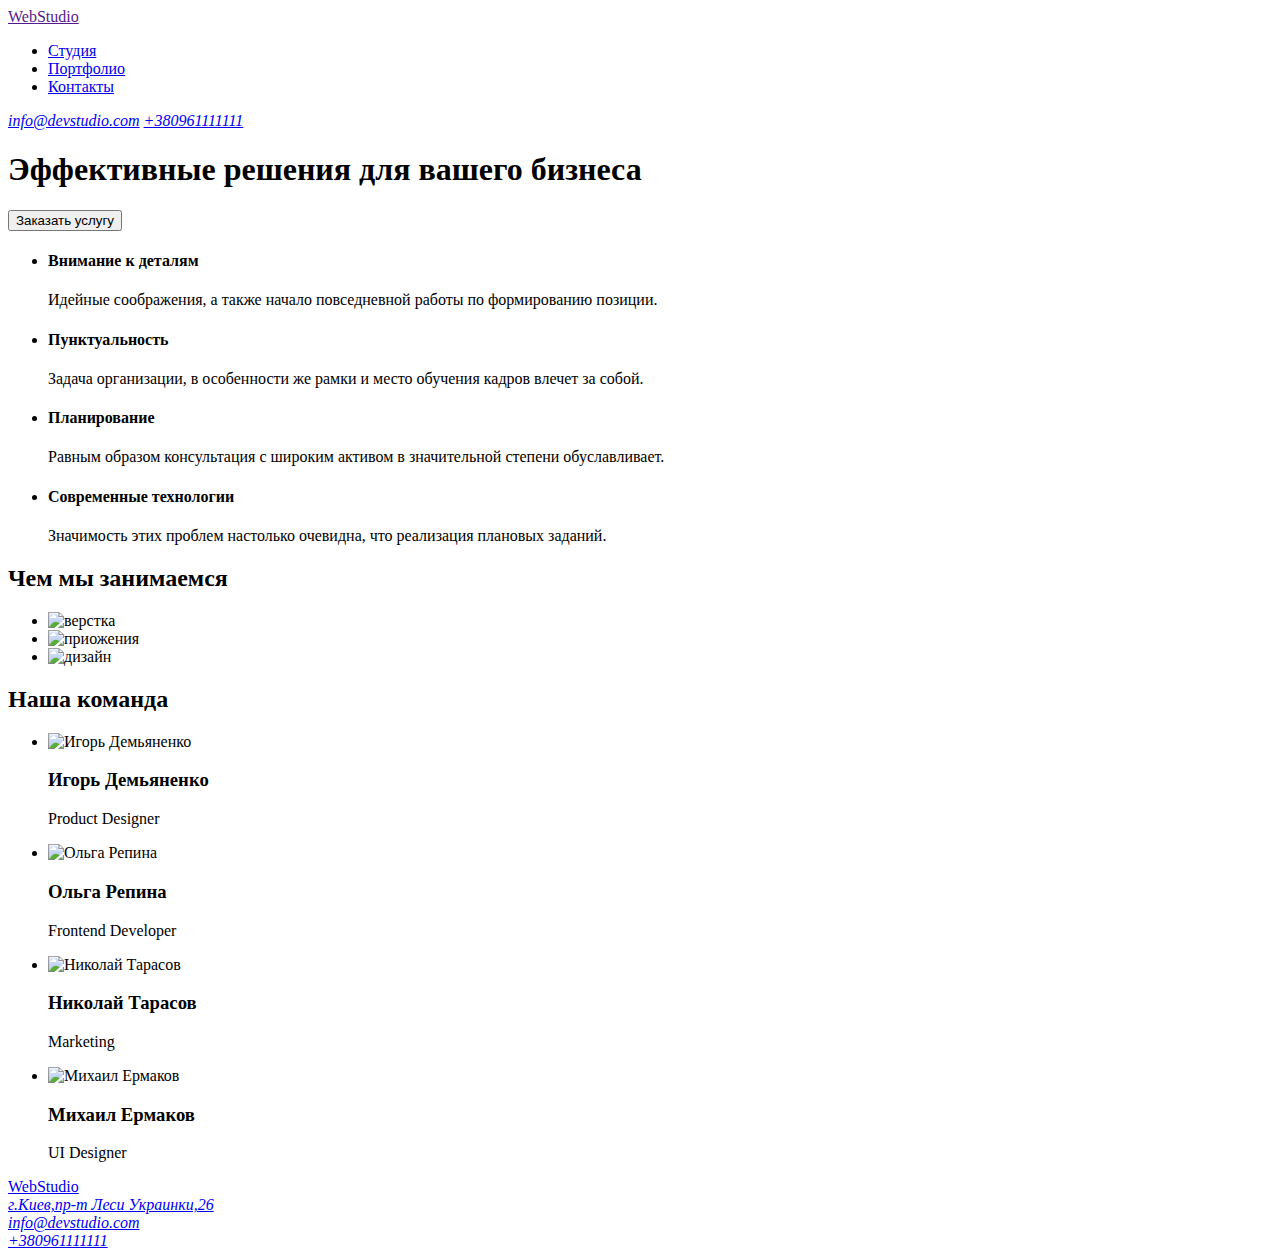
==== index — копия.html @ dbeeb047 "css" ====
<!DOCTYPE html>
<html lang="ru">
<head>
    <meta charset="UTF-8">
    <meta name="viewport" content="width=device-width, initial-scale=1.0">
    <title lang="en">Web Studio</title>
</head>
<!--Header-->
<body>
    <header>
        <nav>
            <a href=""><span>Web</span>Studio</a>
            <ul>
                <li>
                    <a href="#">Студия</a>
                </li>
                <li>
                    <a href="#">Портфолио</a>
                </li>
                <li>
                    <a href="#">Контакты</a>
                </li>
            </ul>
        </nav>
        
        <address>
            <a href="mailto:info@devstudio.com">info@devstudio.com</a>
            <a href="tel:+380961111111">+380961111111</a>
         </address>
    </header>


    <main>
    <!--Hero-->
        <section>
                <h1>Эффективные решения для вашего бизнеса</h1>
                <button type="button">Заказать услугу</button>
        </section>
        <section>

            <ul>
                <li>
                    <h4>Внимание к деталям</h4>    
                    <p>Идейные соображения, а также начало повседневной работы по формированию позиции.</p>
                </li>   
                    
                <li>
                    <h4>Пунктуальность</h4>
                    <p>Задача организации, в особенности же рамки и место обучения кадров влечет за собой.</p>
                </li>
                <li>
                   <h4>Планирование</h4>
                   <p>Равным образом консультация с широким активом в значительной степени обуславливает.</p>
                </li>
                <li>
                    <h4>Современные технологии</h4>
                    <p>Значимость этих проблем настолько очевидна, что реализация плановых заданий.</p>
                </li>   
            </ul>
            <!--GALLERY-->
            <h2>Чем мы занимаемся</h2>
            <ul>
                <li>
                    <img src="./ourproduct/box1.jpg" alt="верстка" width="370" height="294">
                </li>
                <li>
                    <img src="./ourproduct/box2.jpg" alt="приожения" width="370" height="294">
                </li>
                <li>
                    <img src="./ourproduct/box3.jpg" alt="дизайн" width="370" height="294">
                </li>
            </ul>
    </section>
    <section>
        <h2>Наша команда</h2>
        <ul>
            <li>
                <img src="./people/img.jpg" alt="Игорь Демьяненко" width="270" height="260">
                <h3>Игорь Демьяненко</h3>
                <p lang="en">Product Designer</p>

            </li>
            <li>
                 <img src="./people/img-1.jpg" alt="Oльга Репина" width="270" height="260">
                 <h3>Ольга Репина</h3>
                 <p lang="en">Frontend Developer</p>
 
            </li>
            <li>
                <img src="./people/img-2.jpg" alt="Николай Тарасов" width="270" height="260">
                <h3>Николай Тарасов</h3>
                <p lang="en">Marketing</p>

            </li>
            <li>
                <img src="./people/img-3.jpg" alt="Михаил Ермаков" width="270" height="260">
                <h3>Михаил Ермаков</h3>
                <p lang="en">UI Designer</p>
            </li>
        </ul>
     </section>
    </main>
    <footer>
        <a href="#" lang="en"><span>Web</span>Studio</a>
        <address>
            <a href="https://goo.gl/maps/spfhJ3f5usvw6KuQ7" target="_blank">г.Киев,пр-т Леси Украинки,26</a><br>

            <a href="mailto:info@devstudio.com">info@devstudio.com</a><br>
            <a href="tel:+380961111111">+380961111111</a>
         </address>
    </footer>
</body>   
</html>
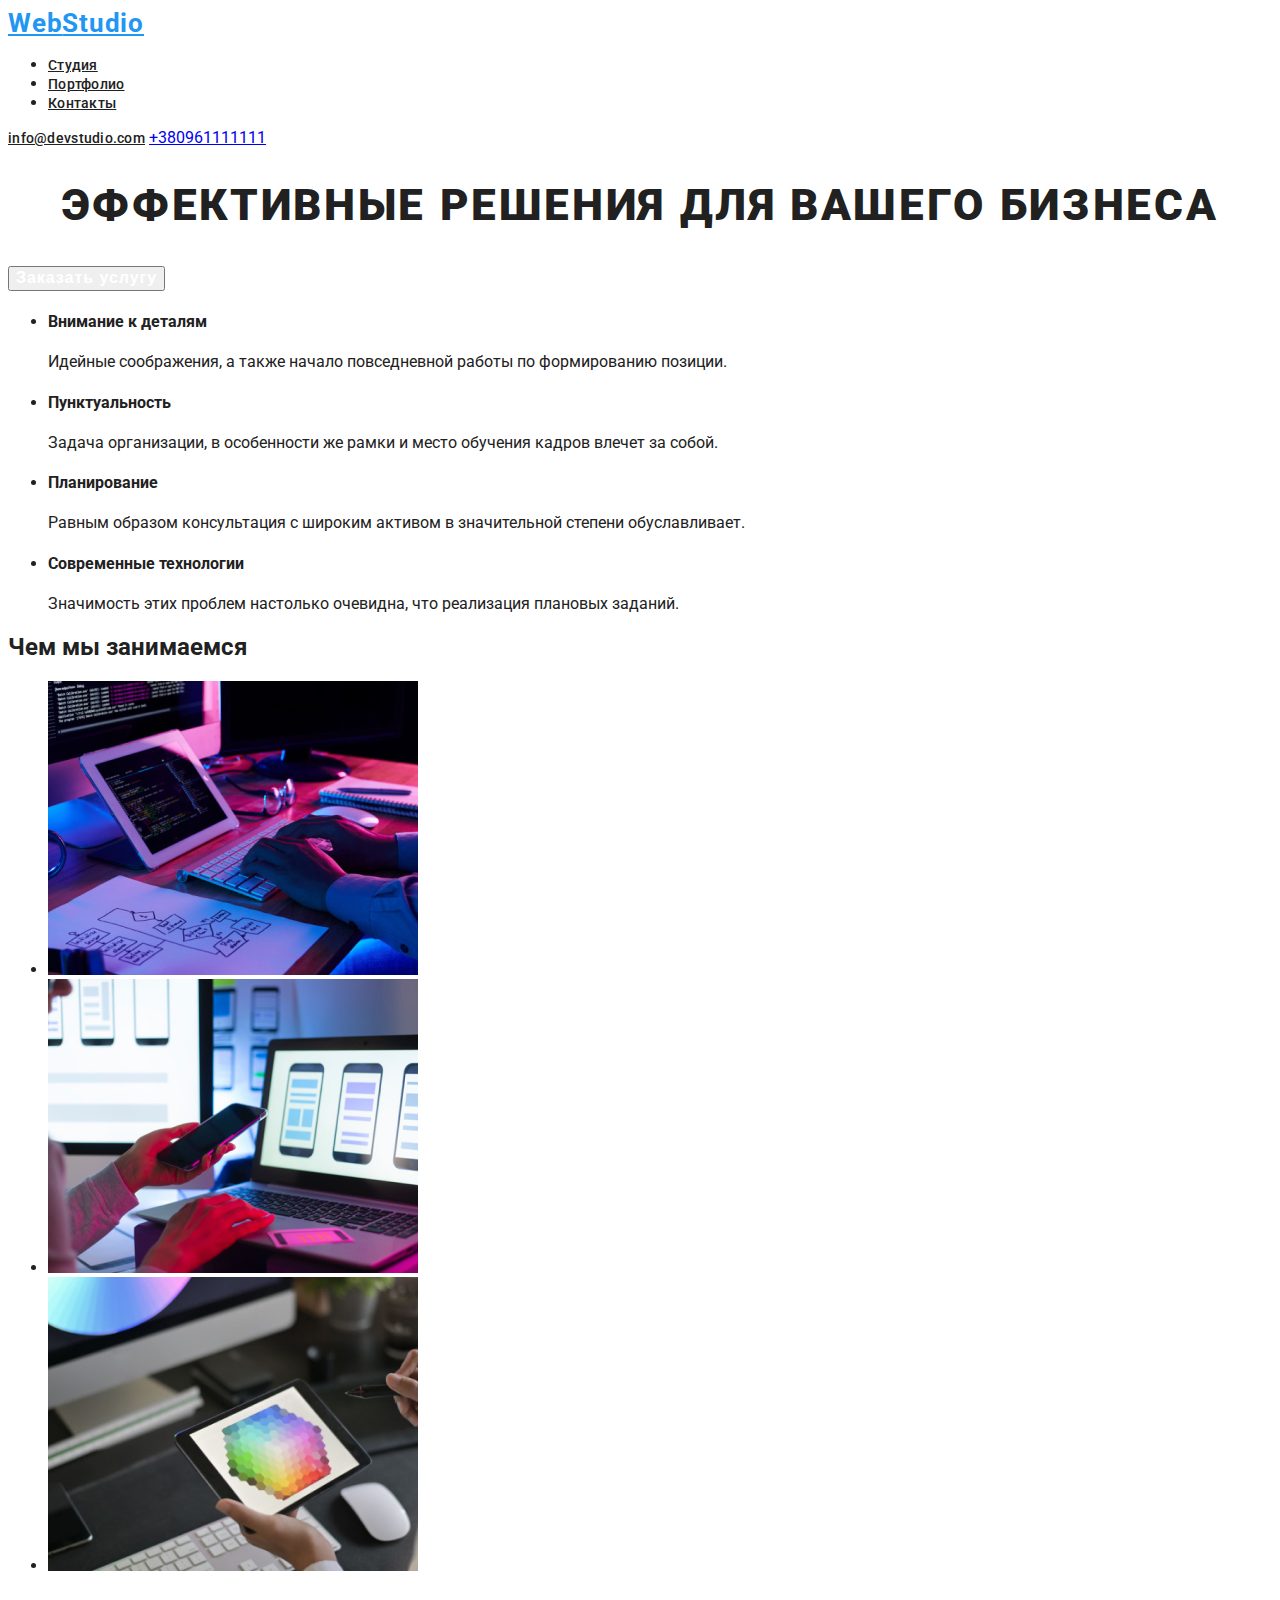
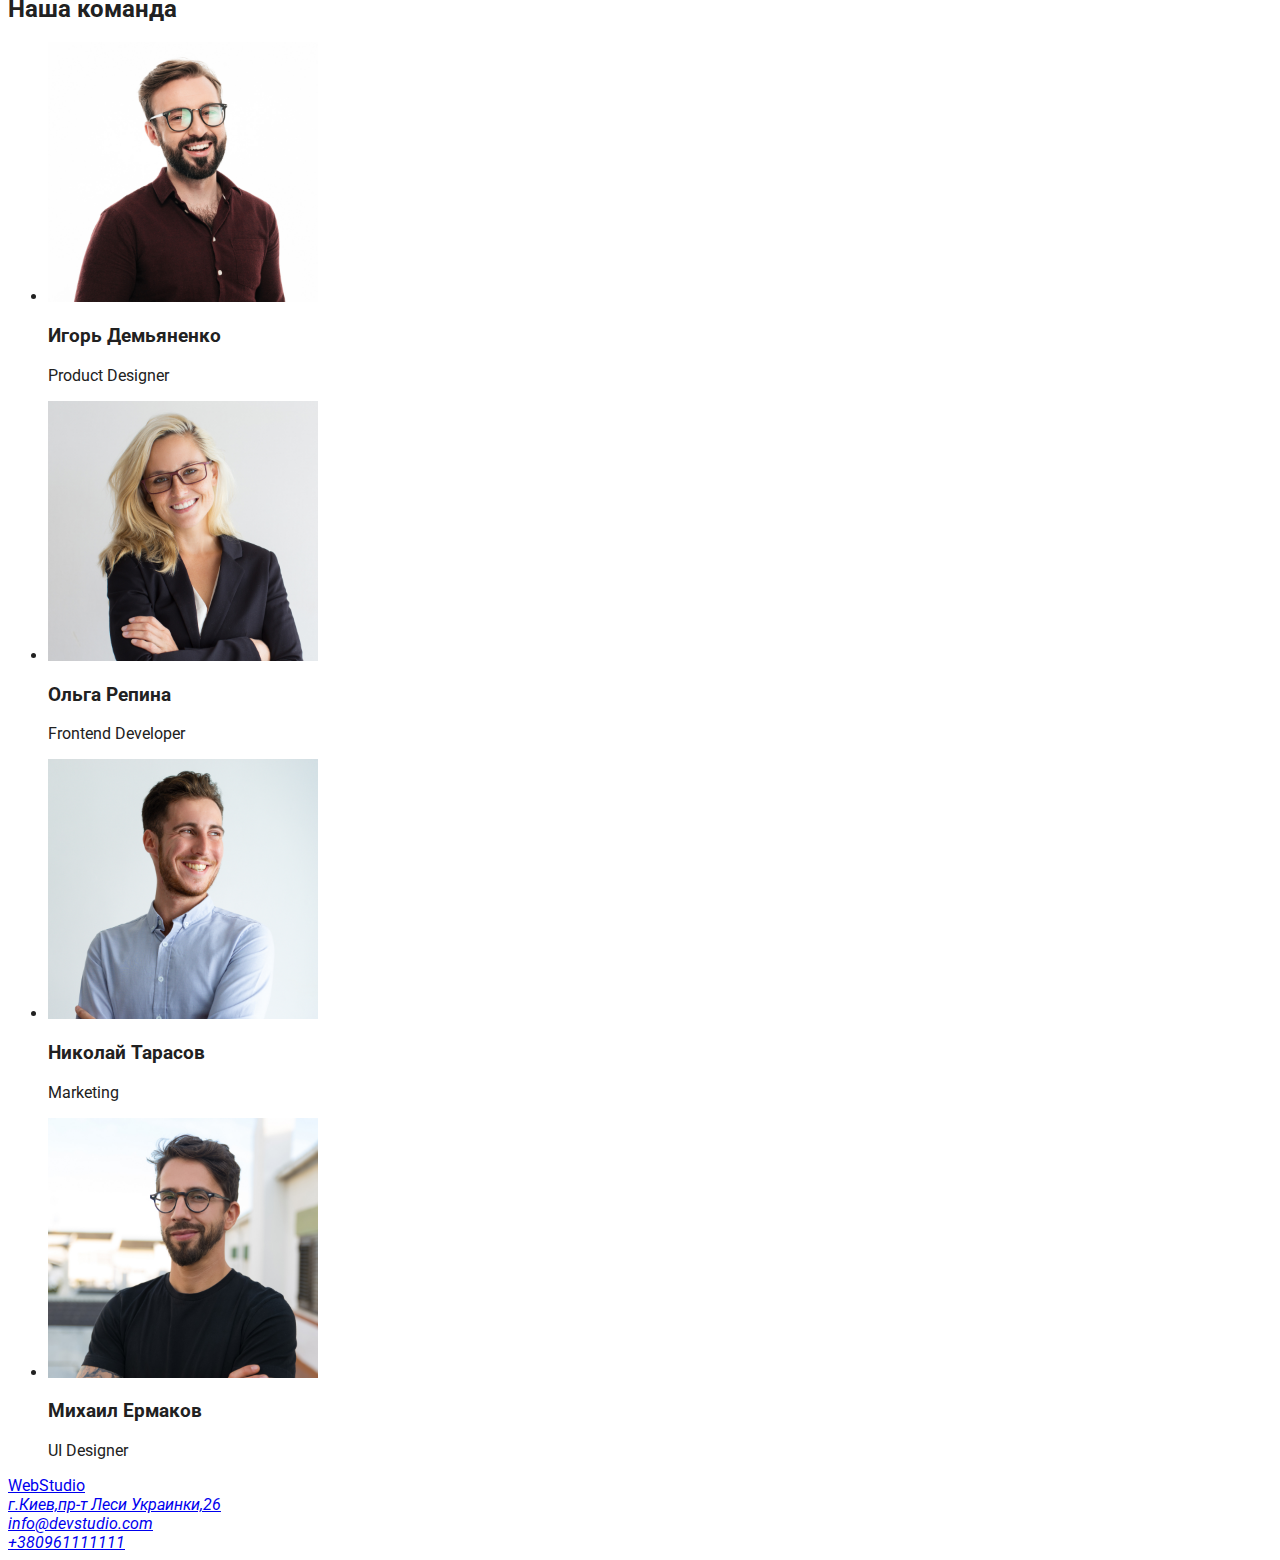
==== commit 998aec97: "css btn" ====
--- a/index — копия.html
+++ b/index — копия.html
@@ -4,39 +4,41 @@
     <meta charset="UTF-8">
     <meta name="viewport" content="width=device-width, initial-scale=1.0">
     <title lang="en">Web Studio</title>
+    <link rel="preconnect" href="https://fonts.gstatic.com"> 
+    <link 
+          href="https://fonts.googleapis.com/css2?family=Raleway:wght@700&family=Roboto:wght@400;500;700;900&display=swap" 
+          rel="stylesheet">
+    <link rel="stylesheet" href="./css/styles.css">
 </head>
 <!--Header-->
 <body>
-    <header>
-        <nav>
-            <a href=""><span>Web</span>Studio</a>
-            <ul>
-                <li>
-                    <a href="#">Студия</a>
+    <header class="main-header">
+        <nav class="navigation">
+            <a class="logo-link" href="/"><span>Web</span>Studio</a>
+            <ul class="navigation-list">
+                <li class="navigation-list-item">
+                    <a class="navigation-list-link" href="#">Студия</a>
                 </li>
-                <li>
-                    <a href="#">Портфолио</a>
+                <li class="navigation-list-item">
+                    <a class="navigation-list-link" href="#">Портфолио</a>
                 </li>
-                <li>
-                    <a href="#">Контакты</a>
+                <li class="navigation-list-item">
+                    <a class="navigation-list-link" href="#">Контакты</a>
                 </li>
             </ul>
         </nav>
-        
-        <address>
-            <a href="mailto:info@devstudio.com">info@devstudio.com</a>
-            <a href="tel:+380961111111">+380961111111</a>
-         </address>
+            <a class="header-mail-link" href="mailto:info@devstudio.com">info@devstudio.com</a>
+            <a class="header-tel-link" href="tel:+380961111111">+380961111111</a>
     </header>
 
 
     <main>
     <!--Hero-->
-        <section>
-                <h1>Эффективные решения для вашего бизнеса</h1>
-                <button type="button">Заказать услугу</button>
+        <section class="hero">
+                <h1 class="hero-title">Эффективные решения для вашего бизнеса</h1>
+                <button class="modal-btn" type="button">Заказать услугу</button>
         </section>
-        <section>
+        <section class="">
 
             <ul>
                 <li>
@@ -59,7 +61,7 @@
             </ul>
             <!--GALLERY-->
             <h2>Чем мы занимаемся</h2>
-            <ul>
+            <ul class="gallery">
                 <li>
                     <img src="./ourproduct/box1.jpg" alt="верстка" width="370" height="294">
                 </li>
--- a/css/styles.css
+++ b/css/styles.css
@@ -0,0 +1,79 @@
+body{
+    font-family: "Roboto", sans-serif;
+    color: #212121;
+}
+/*цвет лого*/
+.logo-link{
+font-weight: bold;
+font-size: 26px;
+line-height: 1.192;
+/* identical to box height */
+letter-spacing: 0.03em;
+color: #2196F3;
+}
+.logo-link:hover,
+.logo-link:focus{
+    color:  #2196F3;
+}
+
+.navigation-list-link{
+  font-weight: 500;
+  font-size: 14px;
+  line-height: 1.143;
+  letter-spacing: 0.02em;
+  color: #212121;
+}
+
+.navigation-list-link:hover,
+.navigation-list-link:focus{
+   color: #2196F3;
+}
+
+.header-mail-link{
+  font-weight: 500;
+  font-size: 14px;
+  line-height: 1.143;
+  letter-spacing: 0.02em;
+   color: #212121;
+}
+.header-mail-link:hover,
+.header-mail-link:focus{
+    color: #2196F3;
+}
+.header-tel-linl{
+  font-weight: 500;
+  font-size: 14px;
+  line-height: 1.143;
+  color: #2196F3;
+} 
+.header-tel-link:hover,
+.header-tel-linl:focus{
+   color: #2196F3;
+}
+
+.hero-title{
+    font-weight: 900;
+    font-size: 44px;
+    line-height: 1.36;
+    text-align: center;
+    letter-spacing: 0.06em;
+    text-transform: uppercase;
+}
+/*КНОПКА*/
+
+.modal-btn{
+    font-weight: bold;
+    font-size: 16px;
+    line-height: 1.185;
+    /* identical to box height, or 187% */
+    display: flex;
+    align-items: center;
+    text-align: center;
+    letter-spacing: 0.06em;
+    color: #FFFFFF;
+}
+.modal-btn:hover
+.modal-btn:focus{
+    background-color: #2196F3;
+    color: #FFFFFF;
+}
